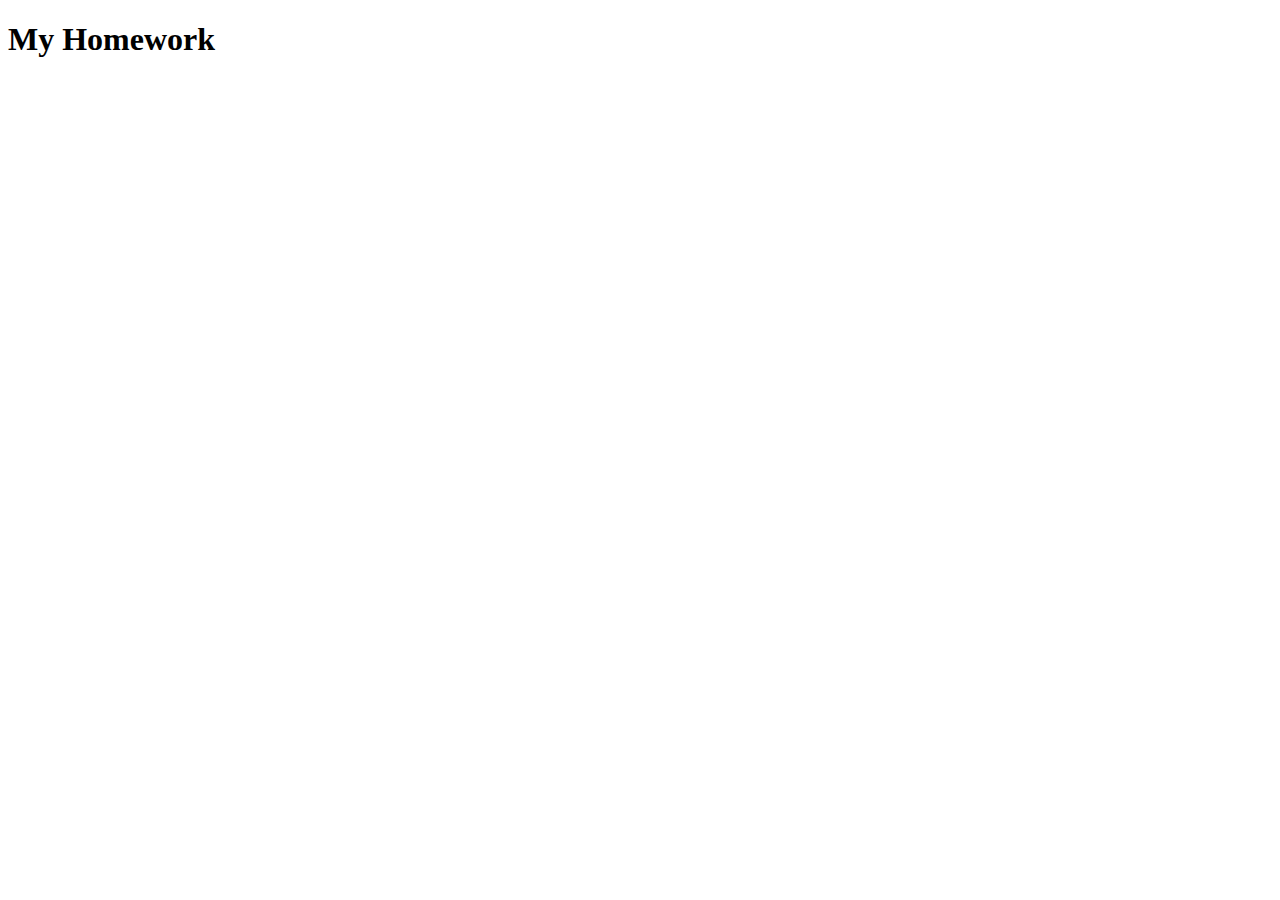
==== index.html @ d268cbd4 "first commit" ====
<!DOCTYPE html>
<html lang="en">
<head>
    <meta charset="UTF-8">
    <meta name="viewport" content="width=device-width, initial-scale=1.0">
    <title>Document</title>
</head>
<body>
    <h1>My Homework</h1>
</body>
</html>
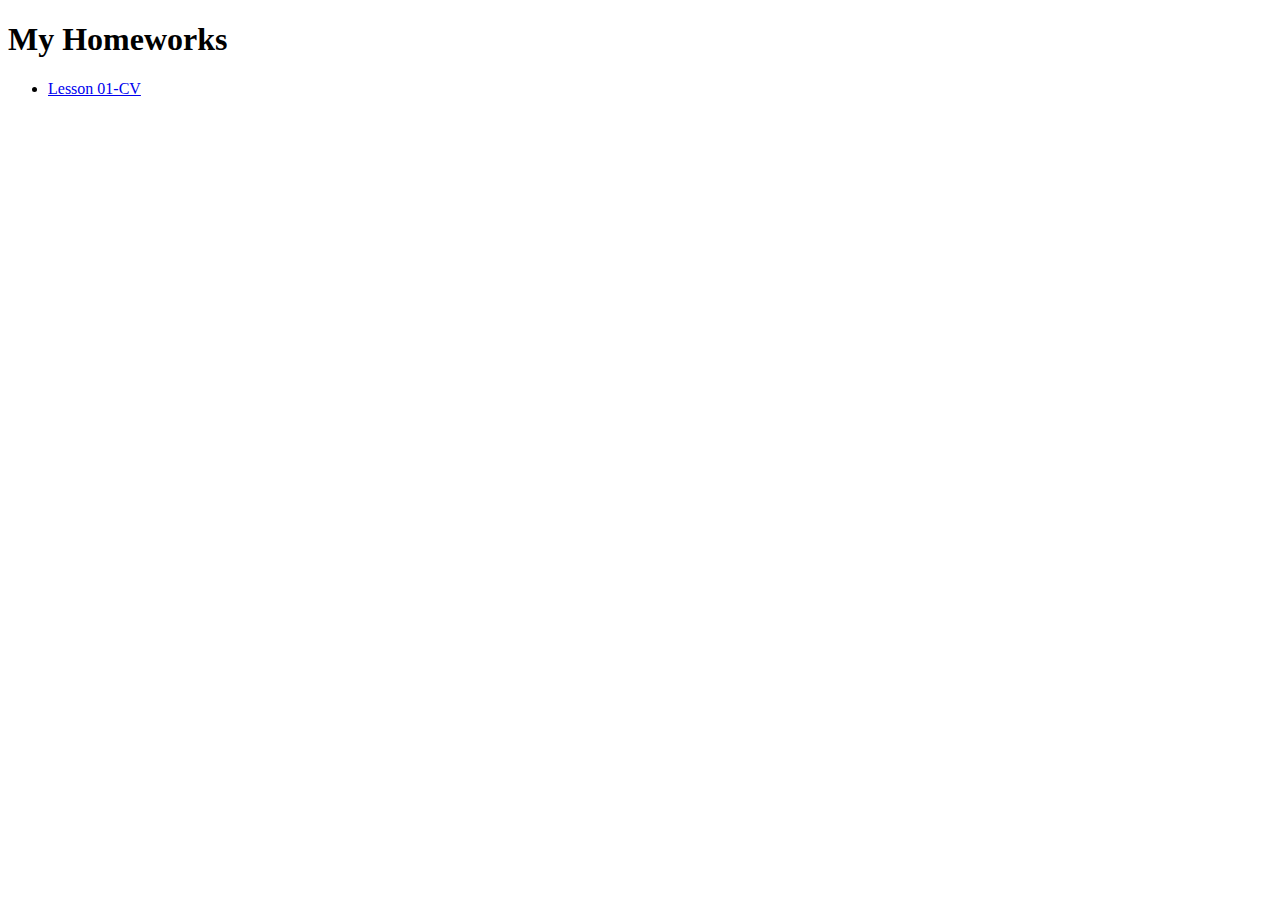
==== commit a0b219bf: "added a link to the CV" ====
--- a/index.html
+++ b/index.html
@@ -3,9 +3,14 @@
 <head>
     <meta charset="UTF-8">
     <meta name="viewport" content="width=device-width, initial-scale=1.0">
-    <title>Document</title>
+    <title>Homeworks</title>
 </head>
 <body>
-    <h1>My Homework</h1>
+    <h1>My Homeworks</h1>
+    <ul>
+        <li>
+            <a href="01cv/">Lesson 01-CV</a>
+        </li>
+    </ul>
 </body>
 </html>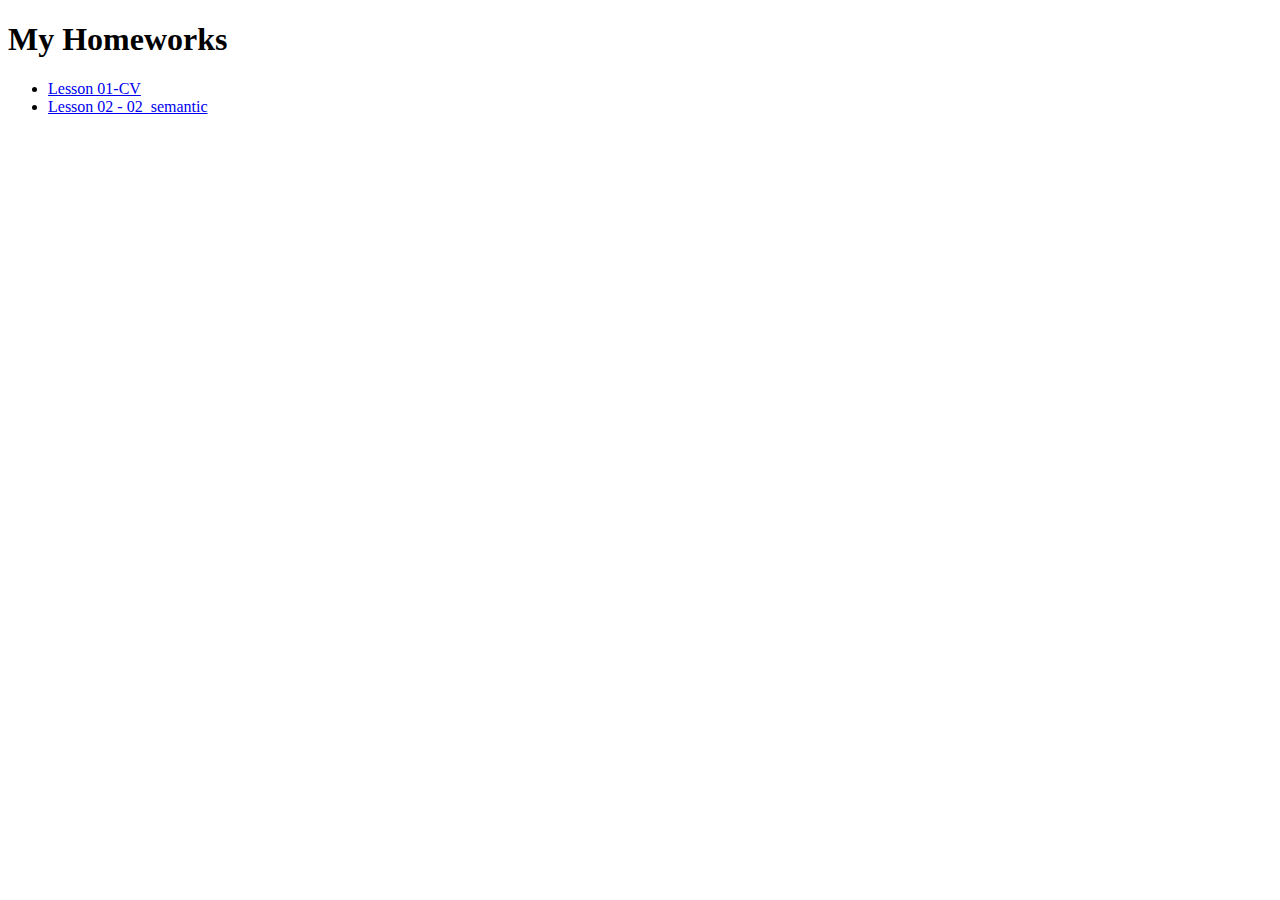
==== commit d871164a: "added lesson 2 semantic" ====
--- a/index.html
+++ b/index.html
@@ -11,6 +11,9 @@
         <li>
             <a href="01cv/">Lesson 01-CV</a>
         </li>
+        <li>
+            <a href="02_semantic/">Lesson 02 - 02_semantic</a>
+        </li>
     </ul>
 </body>
 </html>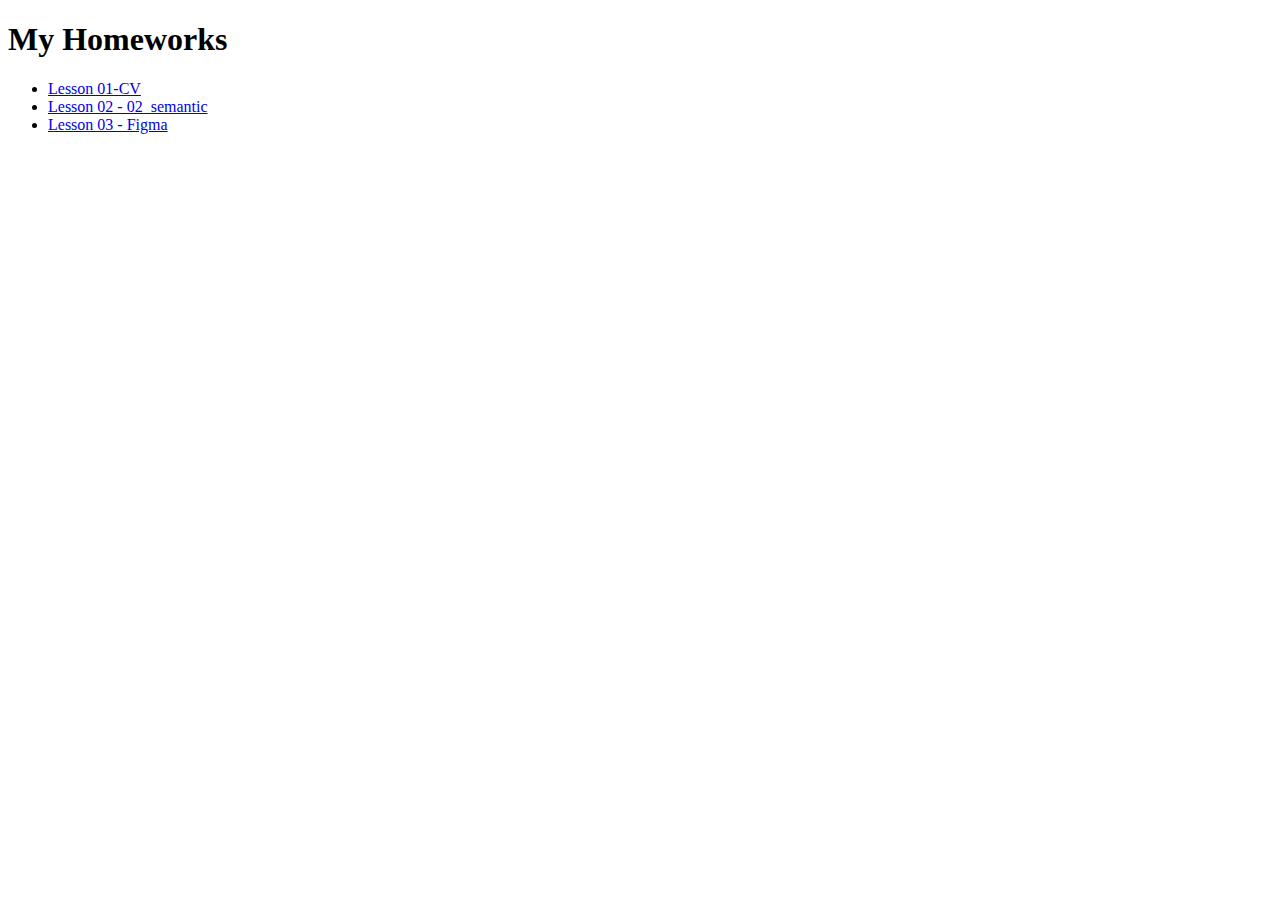
==== commit 0d010aed: "added lesson 3 figma" ====
--- a/index.html
+++ b/index.html
@@ -14,6 +14,9 @@
         <li>
             <a href="02_semantic/">Lesson 02 - 02_semantic</a>
         </li>
+        <li>
+            <a href="03_figma/">Lesson 03 - Figma</a>
+        </li>
     </ul>
 </body>
 </html>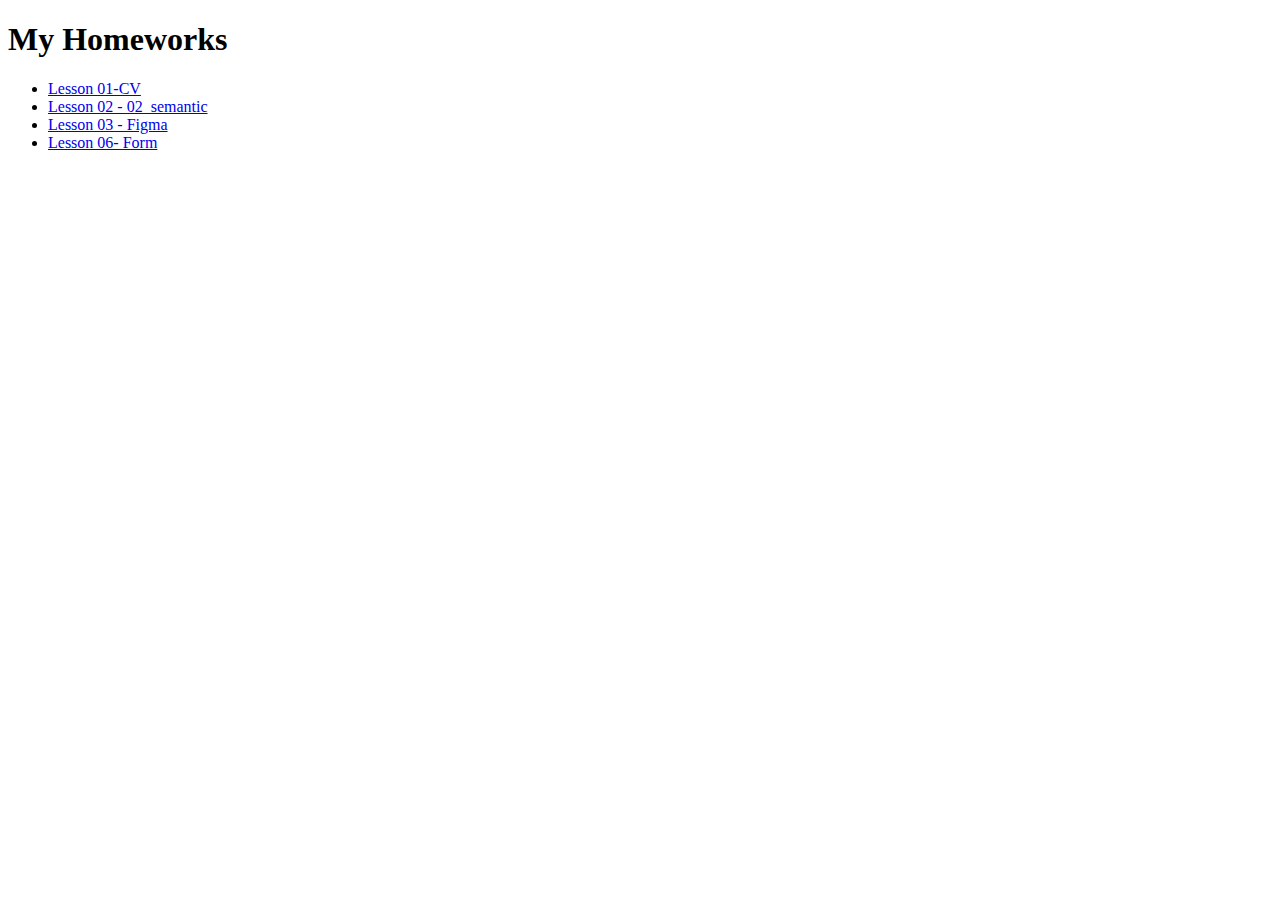
==== commit 93fa7fb6: "new file" ====
--- a/index.html
+++ b/index.html
@@ -17,6 +17,9 @@
         <li>
             <a href="03_figma/">Lesson 03 - Figma</a>
         </li>
+        <li> 
+            <a href="04form/">Lesson 06- Form</a>
+        </li>
     </ul>
 </body>
 </html>